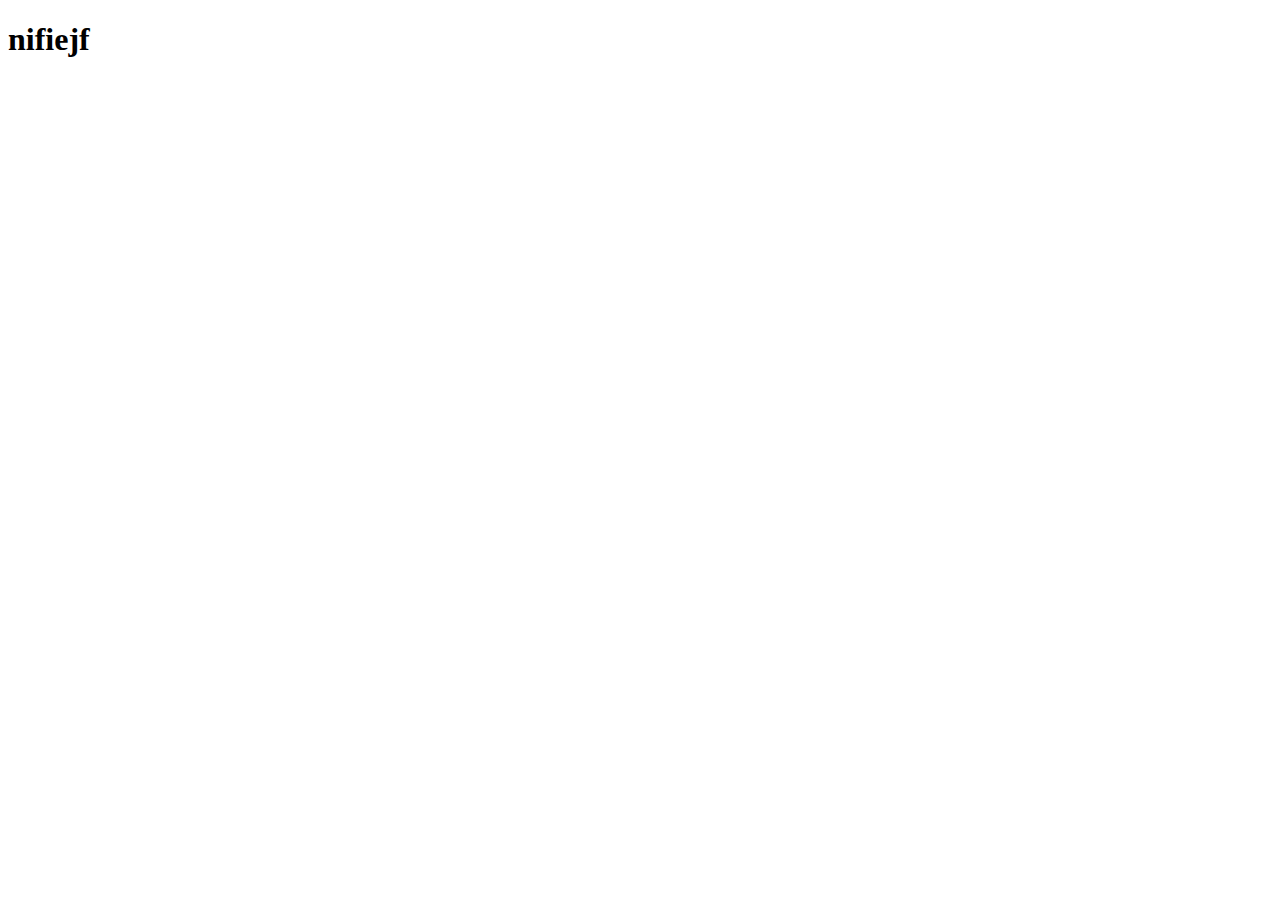
==== first/index.html @ 865c6c35 "Small addition" ====
<!DOCTYPE html>
<html lang="en">
<head>
    <meta charset="UTF-8">
    <meta http-equiv="X-UA-Compatible" content="IE=edge">
    <meta name="viewport" content="width=, initial-scale=1.0">
    <title>Document</title>
</head>
<body>
    <h1>nifiejf</h1>
</body>
</html>
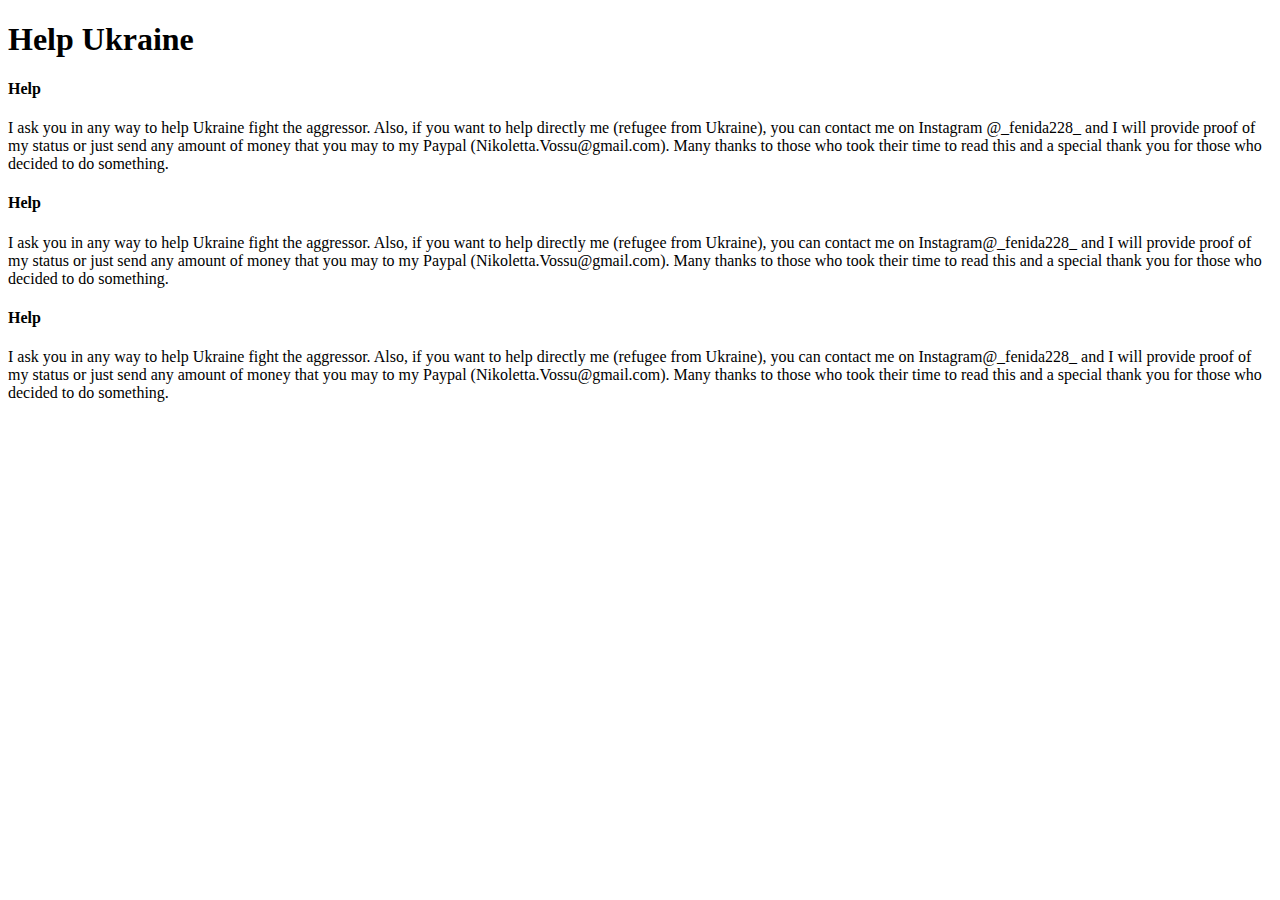
==== commit a37a7574: "addition" ====
--- a/first/index.html
+++ b/first/index.html
@@ -3,10 +3,30 @@
 <head>
     <meta charset="UTF-8">
     <meta http-equiv="X-UA-Compatible" content="IE=edge">
-    <meta name="viewport" content="width=, initial-scale=1.0">
+    <meta name="viewport" content="width=device-width, initial-scale=1.0">
     <title>Document</title>
+    <link rel="stylesheet" href="style.css">
 </head>
 <body>
-    <h1>nifiejf</h1>
+    <h1 class="main__h">Help Ukraine</h1>
+
+  
+  <div class="first">   
+    <div class="main">
+    <div class="h-wrapp">   <h4 class="h">Help</h4></div>
+  
+         <p>I ask you in any way to help Ukraine fight the aggressor. Also, if you want to help directly me (refugee from Ukraine), you can contact me on Instagram @_fenida228_ and I will provide proof of my status or just send any amount of money that you may to my Paypal (Nikoletta.Vossu@gmail.com). Many thanks to those who took their time to read this and a special thank you for those who decided to do something. 
+    </p></div>
+</div>
+<div class="sec"> 
+    <div class="main">
+    <div class="h-wrapp">   <h4 class="h">Help</h4></div>
+     <p>I ask you in any way to help Ukraine fight the aggressor. Also, if you want to help directly me (refugee from Ukraine), you can contact me on Instagram@_fenida228_ and I will provide proof of my status or just send any amount of money that you may to my Paypal (Nikoletta.Vossu@gmail.com). Many thanks to those who took their time to read this and a special thank you for those who decided to do something.</p>
+</div></div>
+<div class="third"> 
+    <div class="main" id="main">
+    <div class="h-wrapp">   <h4 class="h">Help</h4></div>
+     <p>I ask you in any way to help Ukraine fight the aggressor. Also, if you want to help directly me (refugee from Ukraine), you can contact me on Instagram@_fenida228_ and I will provide proof of my status or just send any amount of money that you may to my Paypal (Nikoletta.Vossu@gmail.com). Many thanks to those who took their time to read this and a special thank you for those who decided to do something.</p>
+</div></div>
 </body>
 </html>